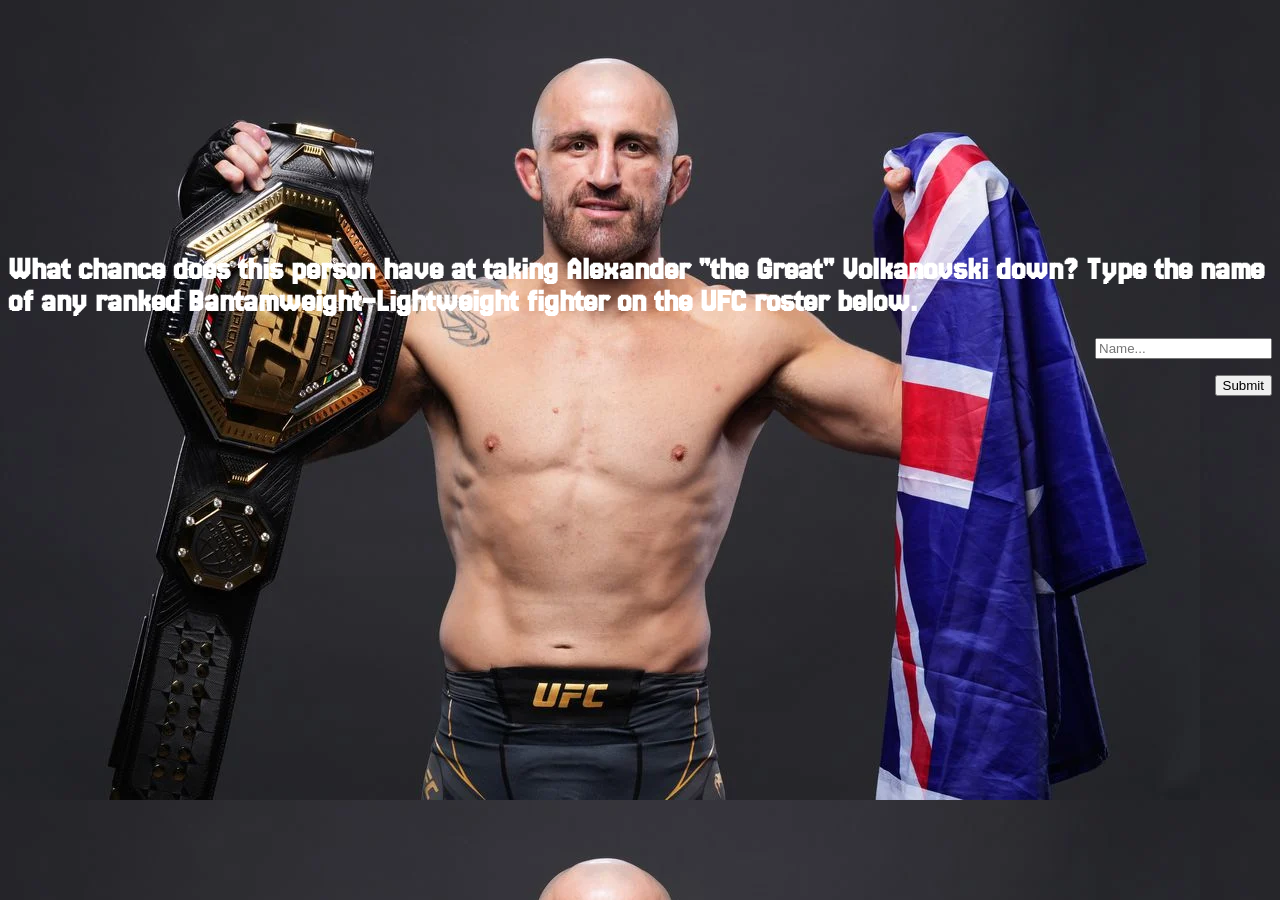
==== yesno api/index.html @ 9e0eee1d "Initial commit" ====
<!DOCTYPE html>
<html lang="en">
<head>
    <meta charset="UTF-8">
    <meta http-equiv="X-UA-Compatible" content="IE=edge">
    <meta name="viewport" content="width=device-width, initial-scale=1.0">
    <title>Document</title>
    <link rel="stylesheet" href="./style.css">
    <link href="https://fonts.googleapis.com/css2?family=Jersey+25&display=swap" rel="stylesheet">
</head>
<body>
    <h1 class="question">What chance does this person have at taking Alexander "the Great" Volkanovski down? Type the name of any ranked Bantamweight-Lightweight fighter on the UFC roster below.</h1>
    <div class="form">
        <input class="input" id="fighter" type="text" placeholder="Name...">
        <ul id="results"></ul>
        <input class="input" id="submit" type="submit">
        <h2 class="output"></h2>
    </div>
    <script src="./script.js"></script>
</body>
</html>
---- yesno api/style.css ----
body {
    background-image: url('./alexander-volkanovski.webp');
    color:white;
    font-family: "Jersey 25", sans-serif;
  }

  .question{
    margin-top: 20%;
  }

  .input{
    display: flex;
    margin-left:auto;
  }

  .suggestions{
    color:dodgerblue;
    margin-left:90%;
  }

  #fighterslist{
    cursor:pointer;
  }
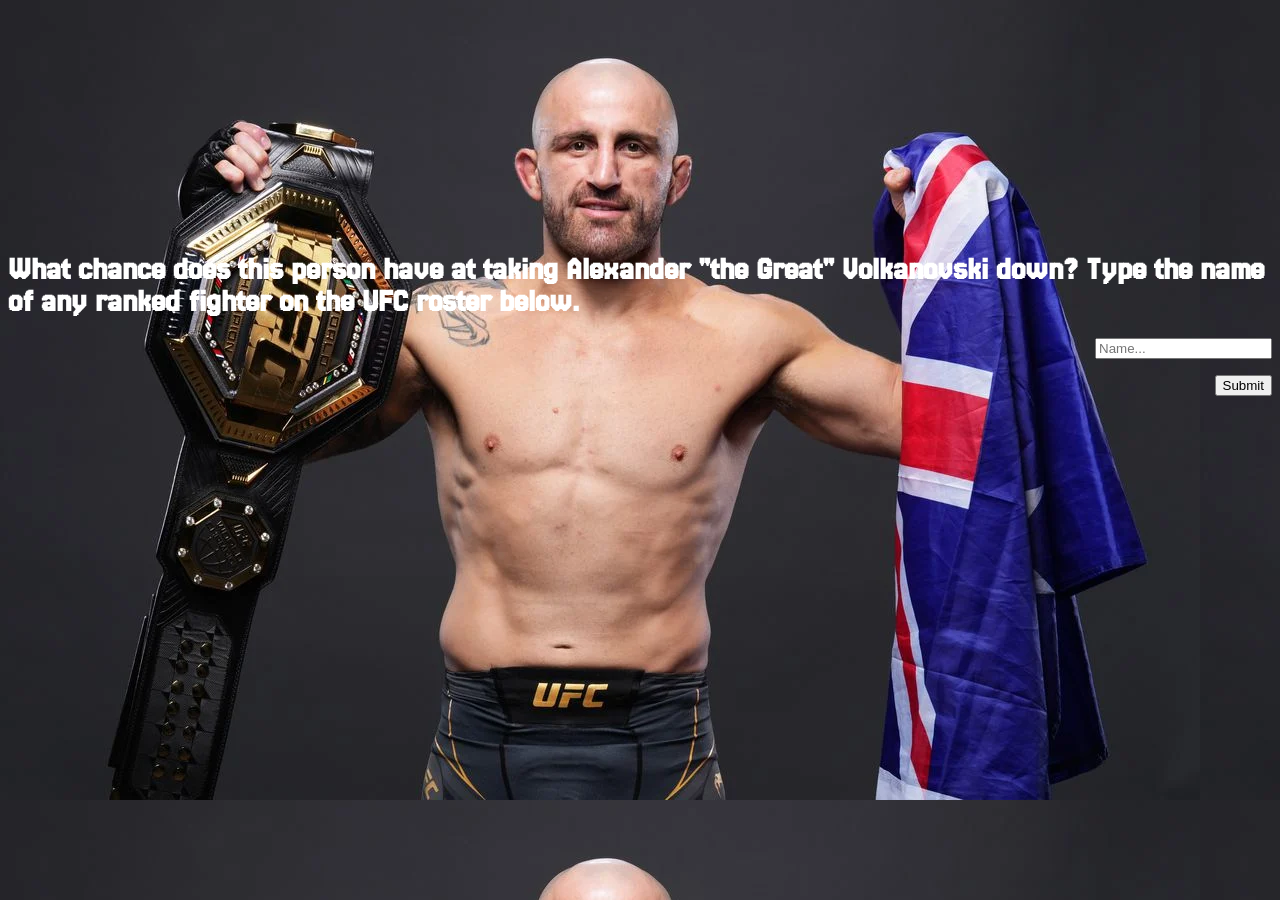
==== commit 543273e3: "Other commit" ====
--- a/yesno api/index.html
+++ b/yesno api/index.html
@@ -9,7 +9,7 @@
     <link href="https://fonts.googleapis.com/css2?family=Jersey+25&display=swap" rel="stylesheet">
 </head>
 <body>
-    <h1 class="question">What chance does this person have at taking Alexander "the Great" Volkanovski down? Type the name of any ranked Bantamweight-Lightweight fighter on the UFC roster below.</h1>
+    <h1 class="question">What chance does this person have at taking Alexander "the Great" Volkanovski down? Type the name of any ranked fighter on the UFC roster below.</h1>
     <div class="form">
         <input class="input" id="fighter" type="text" placeholder="Name...">
         <ul id="results"></ul>
--- a/yesno api/style.css
+++ b/yesno api/style.css
@@ -20,4 +20,14 @@
 
   #fighterslist{
     cursor:pointer;
-  }+  }
+
+  @media (max-width:700px){
+    
+  }
+
+  /* use this code to cetner stuff horizontally */
+
+  /* margin-left:auto;
+  margin-right:auto;
+  display:block; */
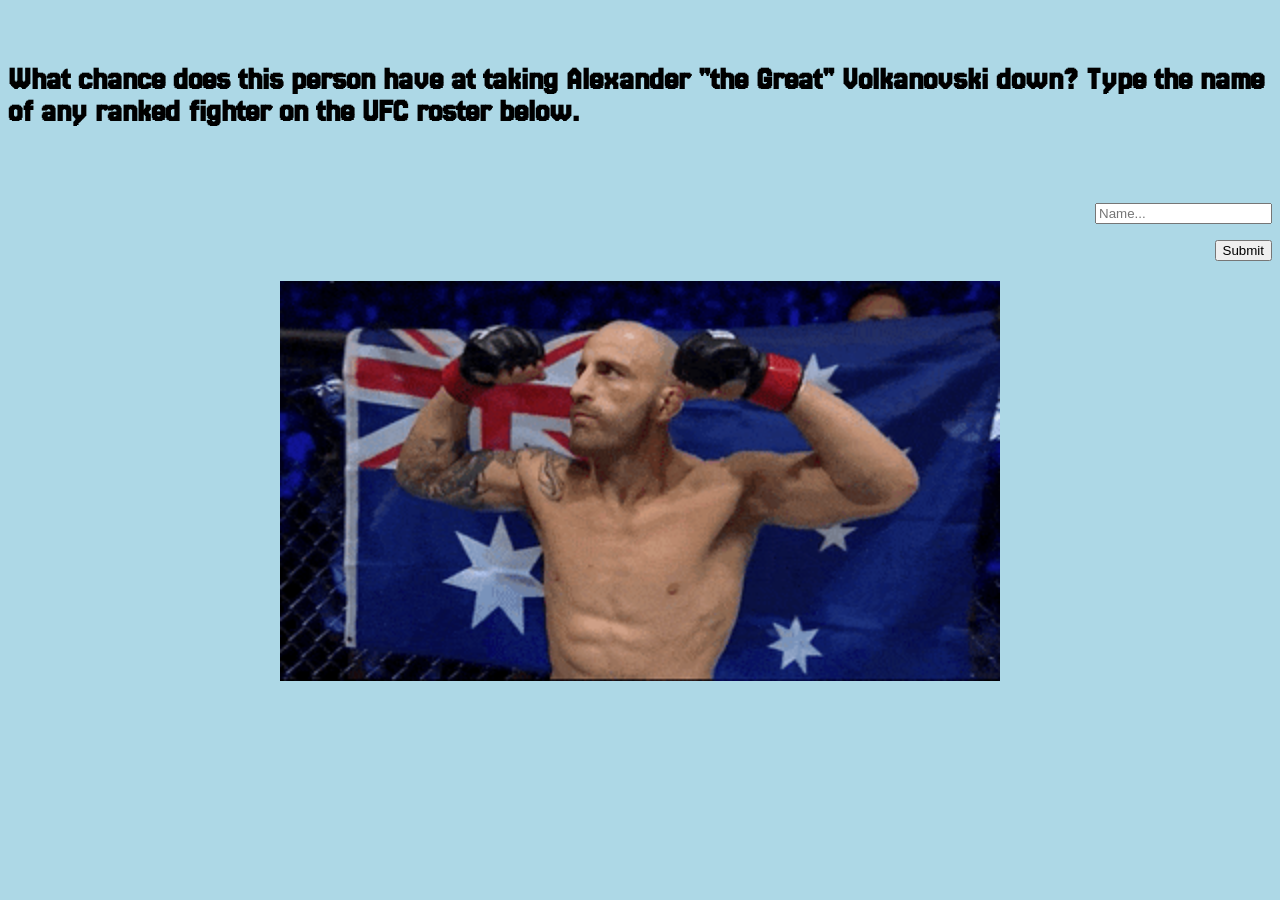
==== commit c527cd44: "Fixed search feature, changed the look." ====
--- a/yesno api/index.html
+++ b/yesno api/index.html
@@ -10,12 +10,15 @@
 </head>
 <body>
     <h1 class="question">What chance does this person have at taking Alexander "the Great" Volkanovski down? Type the name of any ranked fighter on the UFC roster below.</h1>
+    
+    
     <div class="form">
         <input class="input" id="fighter" type="text" placeholder="Name...">
         <ul id="results"></ul>
         <input class="input" id="submit" type="submit">
         <h2 class="output"></h2>
     </div>
+    <img class="gif" src="./alex.gif">
     <script src="./script.js"></script>
 </body>
 </html>
--- a/yesno api/style.css
+++ b/yesno api/style.css
@@ -1,11 +1,11 @@
 body {
-    background-image: url('./alexander-volkanovski.webp');
-    color:white;
+    background-color:lightblue;
+    color:black;
     font-family: "Jersey 25", sans-serif;
   }
 
   .question{
-    margin-top: 20%;
+    margin-top: 5%;
   }
 
   .input{
@@ -18,16 +18,30 @@
     margin-left:90%;
   }
 
+  .gif{
+    height: 400px;
+    margin-left:auto;
+    margin-right:auto;
+    display:block;
+  }
+
+  .form{
+    margin-top: 6%;
+  }
+
   #fighterslist{
     cursor:pointer;
   }
 
-  @media (max-width:700px){
-    
+  @media (max-width:720px){
+    .question{font-size:200%; margin-bottom: 20%;}
+    .form{margin-top: 6%;}
+    .gif{height: auto;}
+    body{background-position:center;}
   }
 
   /* use this code to cetner stuff horizontally */
 
   /* margin-left:auto;
-  margin-right:auto;
-  display:block; */+    margin-right:auto;
+    display:block; */
